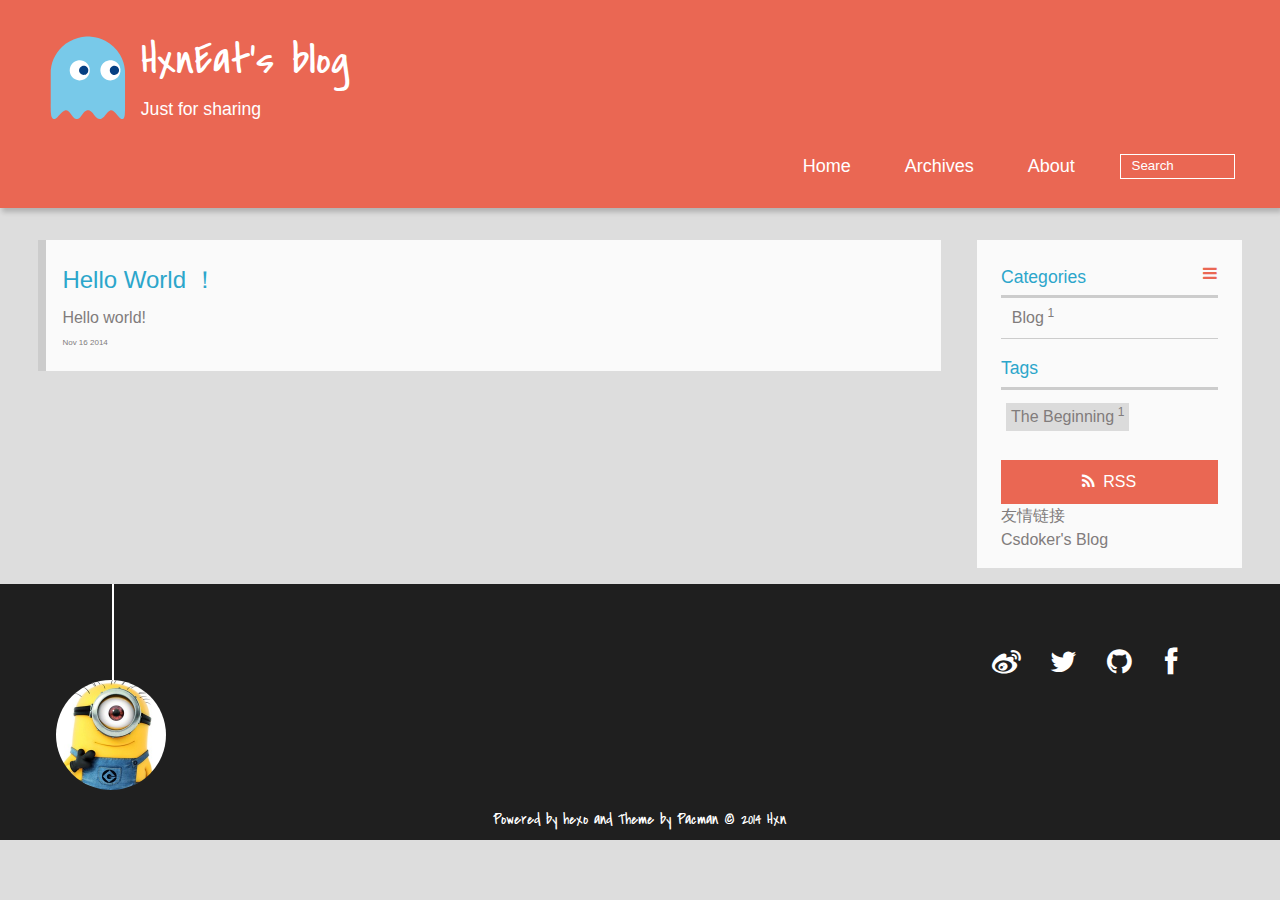
==== index.html @ df1f2c31 "Site updated: 2014-11-20 10:58:34" ====
<!DOCTYPE HTML>
<html lang="EN-US">
<head>
  <meta charset="UTF-8">
  
    <title>HxnEat&#39;s blog</title>
    <meta name="viewport" content="width=device-width, initial-scale=1, maximum-scale=3, minimum-scale=1">
    
    <meta name="author" content="Hxn">
    
    <meta name="description" content="hxn">
    
    
    
    <meta name="twitter:card" content="summary" />
    <meta name="twitter:site" content="https://twitter.com/XunanHuo" />
    <meta name="twitter:title" content="HxnEat&#39;s blog" />
      
    
    
    <link rel="alternate" href="/atom.xml## RSS address." title="HxnEat&#39;s blog" type="application/atom+xml">
    
    
    <link rel="icon" href="/img/favicon.ico">
    
    
    <link rel="apple-touch-icon" href="/img/pacman.jpg">
    <link rel="apple-touch-icon-precomposed" href="/img/pacman.jpg">
    
    <link rel="stylesheet" href="/css/style.css" type="text/css">

</head>

  <body>
    <header>
      <div>
		
			<div id="imglogo">
				<a href="/"><img src="/img/logo.svg" alt="HxnEat&#39;s blog" title="HxnEat&#39;s blog"/></a>
			</div>
			
			<div id="textlogo">
				<h1 class="site-name"><a href="/" title="HxnEat&#39;s blog">HxnEat&#39;s blog</a></h1>
				<h2 class="blog-motto">Just for sharing</h2>
			</div>
			<div class="navbar"><a class="navbutton navmobile" href="#" title="Menu">
			</a></div>
			<nav class="animated">
				<ul>
					
						<li><a href="/">Home</a></li>
					
						<li><a href="/archives">Archives</a></li>
					
						<li><a href="/about">About</a></li>
					
					<li>
					
					<form class="search" action="//google.com/search" method="get" accept-charset="utf-8">
						<label>Search</label>
						<input type="text" id="search" name="q" autocomplete="off" maxlength="20" placeholder="Search" />
						<input type="hidden" name="q" value="site:hxneat.com">
					</form>
					
					</li>
				</ul>
			</nav>			
</div>

    </header>
    <div id="container">
      <div id="main">

  <section class="post" itemscope itemprop="blogPost">
  
    <a href="/2014/11/16/hello-world/" title="Hello World ！" itemprop="url">
  
    <h1 itemprop="name">Hello World ！</h1>
    
     
           <p itemprop="description" >Hello world!</p>
        
    
    <time datetime="2014-11-15T16:00:00.000Z" itemprop="datePublished">Nov 16 2014</time>
  </a>
</section>


</div>
      <div class="openaside"><a class="navbutton" href="#" title="Show Sidebar"></a></div>

<div id="asidepart">
<div class="closeaside"><a class="closebutton" href="#" title="Hide Sidebar"></a></div>
<aside class="clearfix">

  
<div class="categorieslist">
	<p class="asidetitle">Categories</p>
		<ul>
		
			<li><a href="/categories/Blog/" title="Blog">Blog<sup>1</sup></a></li>
		
		</ul>
</div>


  
<div class="tagslist">
	<p class="asidetitle">Tags</p>
		<ul class="clearfix">
		
			<li><a href="/tags/The-Beginning/" title="The Beginning">The Beginning<sup>1</sup></a></li>
		
		</ul>
</div>


  <div class="rsspart">
	<a href="/atom.xml## RSS address." target="_blank" title="rss">RSS</a>
</div>

  <div class="widget tag">
<h3 class="title">友情链接</h3>
<ul class="entry">
<li><a href="http://csdoker.com/" title="Csdoker's Blog">Csdoker's Blog</a></li>
</ul>
</div>

</aside>
</div>
    </div>
    <footer><div id="footer" >
	
	<div class="line">
		<span></span>
		<div class="author"></div>
	</div>
	
	
	<div class="social-font clearfix">
		
		<a href="http://weibo.com/http://weibo.com/huoxunan" target="_blank" title="weibo"></a>
		
		
		<a href="https://twitter.com/https://twitter.com/XunanHuo" target="_blank" title="twitter"></a>
		
		
		<a href="https://github.com/https://github.com/qq460641044" target="_blank" title="github"></a>
		
		
		<a href="https://www.facebook.com/https://favebook.com/XunanHuo" target="_blank" title="facebook"></a>
		
		
	</div>
		<p class="copyright">Powered by <a href="http://hexo.io" target="_blank" title="hexo">hexo</a> and Theme by <a href="https://github.com/A-limon/pacman" target="_blank" title="Pacman">Pacman</a> © 2014 
		
		<a href="http://hxneat.com" target="_blank" title="Hxn">Hxn</a>
		
		</p>
</div>
</footer>
    <script src="/js/jquery-2.1.0.min.js"></script>
<script type="text/javascript">
$(document).ready(function(){ 
  $('.navbar').click(function(){
    $('header nav').toggleClass('shownav');
  });
  var myWidth = 0;
  function getSize(){
    if( typeof( window.innerWidth ) == 'number' ) {
      myWidth = window.innerWidth;
    } else if( document.documentElement && document.documentElement.clientWidth) {
      myWidth = document.documentElement.clientWidth;
    };
  };
  var m = $('#main'),
      a = $('#asidepart'),
      c = $('.closeaside'),
      o = $('.openaside');
  $(window).resize(function(){
    getSize(); 
    if (myWidth >= 1024) {
      $('header nav').removeClass('shownav');
    }else
    {
      m.removeClass('moveMain');
      a.css('display', 'block').removeClass('fadeOut');
      o.css('display', 'none');
        
    }
  });
  c.click(function(){
    a.addClass('fadeOut').css('display', 'none');
    o.css('display', 'block').addClass('fadeIn');
    m.addClass('moveMain');
  });
  o.click(function(){
    o.css('display', 'none').removeClass('beforeFadeIn');
    a.css('display', 'block').removeClass('fadeOut').addClass('fadeIn');      
    m.removeClass('moveMain');
  });
  $(window).scroll(function(){
    o.css("top",Math.max(80,260-$(this).scrollTop()));
  });
});
</script>







  </body>
 </html>
---- css/style.css ----
html,
body,
div,
span,
applet,
object,
iframe,
h1,
h2,
h3,
h4,
h5,
h6,
p,
blockquote,
pre,
a,
abbr,
acronym,
address,
big,
cite,
code,
del,
dfn,
em,
img,
ins,
kbd,
q,
s,
samp,
small,
strike,
strong,
sub,
sup,
tt,
var,
dl,
dt,
dd,
ol,
ul,
li,
fieldset,
form,
label,
legend,
table,
caption,
tbody,
tfoot,
thead,
tr,
th,
td {
  margin: 0;
  padding: 0;
  border: 0;
  outline: 0;
  font-weight: inherit;
  font-style: inherit;
  font-family: inherit;
  font-size: 100%;
  vertical-align: baseline;
}
body {
  line-height: 1;
  color: #000;
  background: #fff;
}
ol,
ul {
  list-style: none;
}
table {
  border-collapse: separate;
  border-spacing: 0;
  vertical-align: middle;
}
caption,
th,
td {
  text-align: left;
  font-weight: normal;
  vertical-align: middle;
}
a img {
  border: none;
}
/* custom Font*/
@font-face {
  font-family: "covered_by_your_graceregular";
  font-weight: normal;
  font-style: normal;
  src: url("../font/coveredbyyourgrace-webfont.eot");
  src: url("../font/coveredbyyourgrace-webfont.eot?#iefix") format('embedded-opentype'), url("../font/coveredbyyourgrace-webfont.svg#covered_by_your_graceregular") format('svg'), url("../font/coveredbyyourgrace-webfont.woff") format('woff'), url("../font/coveredbyyourgrace-webfont.ttf") format('truetype');
}
/* icon Font */
@font-face {
  font-family: "FontAwesome";
  font-style: normal;
  font-weight: normal;
  src: url("../font/fontawesome-webfont.eot?v=#4.0.3");
  src: url("../font/fontawesome-webfont.eot?#iefix&v=#4.0.3") format("embedded-opentype"), url("../font/fontawesome-webfont.woff?v=#4.0.3") format("woff"), url("../font/fontawesome-webfont.ttf?v=#4.0.3") format("truetype"), url("../font/fontawesome-webfont.svg#fontawesomeregular?v=#4.0.3") format("svg");
}
/* Public style */
* {
  -webkit-margin-before: 0;
  -webkit-margin-after: 0;
}
body {
  background: #ddd;
  font-family: "Helvetica Neue", "Helvetica", "Microsoft YaHei", "WenQuanYi Micro Hei", Arial, sans-serif;
  font-size: 100%;
  color: #817c7c;
  line-height: 1.5;
}
small {
  font-size: 80%;
}
sub,
sup {
  font-size: 75%;
  line-height: 0;
  position: relative;
  vertical-align: baseline;
}
sup {
  top: -0.5em;
  padding-left: 0.3em;
}
sub {
  bottom: -0.25em;
}
a {
  text-decoration: none;
  color: #817c7c;
}
a:hover,
a:focus {
  outline: 0;
  text-decoration: none;
  -webkit-transition: color 0.25s, background 0.5s;
  -moz-transition: color 0.25s, background 0.5s;
  -o-transition: color 0.25s, background 0.5s;
  -ms-transition: color 0.25s, background 0.5s;
  transition: color 0.25s, background 0.5s;
}
a:hover:before {
  -webkit-transition: color 0.25s, background 0.5s;
  -moz-transition: color 0.25s, background 0.5s;
  -o-transition: color 0.25s, background 0.5s;
  -ms-transition: color 0.25s, background 0.5s;
  transition: color 0.25s, background 0.5s;
}
input:focus {
  outline: none;
}
input,
button {
  margin: 0;
  padding: 0;
}
input::-moz-focus-inner,
button::-moz-focus-inner {
  border: 0;
  padding: 0;
}
h1 {
  font-size: 1.5em;
}
.fa {
  display: inline-block;
  font-family: FontAwesome;
  font-style: normal;
  font-weight: normal;
  line-height: 1;
  -webkit-font-smoothing: antialiased;
  -moz-osx-font-smoothing: grayscale;
}
.clearfix {
  zoom: 1;
}
.clearfix:before,
.clearfix:after {
  content: "";
  display: table;
}
.clearfix:after {
  clear: both;
}
::-webkit-input-placeholder {
  color: #fff;
  padding: 2px 0 0 4px;
}
::-moz-placeholder {
  color: #fff;
  padding: 2px 0 0 4px;
}
:-ms-input-placeholder {
  color: #fff;
  padding: 2px 0 0 4px;
}
::-webkit-input-placeholder::before {
  font-family: "FontAwesome";
  -webkit-font-smoothing: antialiased;
  -moz-osx-font-smoothing: grayscale;
  content: "\f002";
  padding-right: 4px;
}
::-moz-placeholder:before {
  font-family: "FontAwesome";
  -webkit-font-smoothing: antialiased;
  -moz-osx-font-smoothing: grayscale;
  content: "\f002";
  padding-right: 4px;
}
:-ms-input-placeholder::before {
  font-family: "FontAwesome";
  -webkit-font-smoothing: antialiased;
  -moz-osx-font-smoothing: grayscale;
  content: "\f002";
  padding-right: 4px;
}
input[type="search"]::-webkit-search-cancel-button,
input[type="search"]::-webkit-search-decoration {
  -webkit-appearance: none;
}
::-webkit-search-cancel-button:after {
  font-family: "FontAwesome";
  -webkit-font-smoothing: antialiased;
  -moz-osx-font-smoothing: grayscale;
  content: '\f00d';
  color: #fff;
  padding-right: 4px;
}
/* css3 animate */
.animated {
  -webkit-animation-fill-mode: both;
  -moz-animation-fill-mode: both;
  -o-animation-fill-mode: both;
  -ms-animation-fill-mode: both;
  animation-fill-mode: both;
  -webkit-animation-duration: 1s;
  -moz-animation-duration: 1s;
  -o-animation-duration: 1s;
  -ms-animation-duration: 1s;
  animation-duration: 1s;
}
@-webkit-keyframes fadeIn {
  0% {
    opacity: 0;
    -ms-filter: "progid:DXImageTransform.Microsoft.Alpha(Opacity=0)";
    filter: alpha(opacity=0);
  }
  100% {
    opacity: 1;
    -ms-filter: none;
    filter: none;
  }
}
.fadeIn {
  -webkit-animation-name: fadeIn;
  -moz-animation-name: fadeIn;
  -o-animation-name: fadeIn;
  -ms-animation-name: fadeIn;
  animation-name: fadeIn;
}
.fadeOut {
  -webkit-animation-name: fadeOut;
  -moz-animation-name: fadeOut;
  -o-animation-name: fadeOut;
  -ms-animation-name: fadeOut;
  animation-name: fadeOut;
}
@-moz-keyframes fadeInDown {
  0% {
    opacity: 0;
    -ms-filter: "progid:DXImageTransform.Microsoft.Alpha(Opacity=0)";
    filter: alpha(opacity=0);
    -webkit-transform: translateY(-20px);
    -moz-transform: translateY(-20px);
    -o-transform: translateY(-20px);
    -ms-transform: translateY(-20px);
    transform: translateY(-20px);
  }
  100% {
    opacity: 1;
    -ms-filter: none;
    filter: none;
    -webkit-transform: translateY(0);
    -moz-transform: translateY(0);
    -o-transform: translateY(0);
    -ms-transform: translateY(0);
    transform: translateY(0);
  }
}
@-webkit-keyframes fadeInDown {
  0% {
    opacity: 0;
    -ms-filter: "progid:DXImageTransform.Microsoft.Alpha(Opacity=0)";
    filter: alpha(opacity=0);
    -webkit-transform: translateY(-20px);
    -moz-transform: translateY(-20px);
    -o-transform: translateY(-20px);
    -ms-transform: translateY(-20px);
    transform: translateY(-20px);
  }
  100% {
    opacity: 1;
    -ms-filter: none;
    filter: none;
    -webkit-transform: translateY(0);
    -moz-transform: translateY(0);
    -o-transform: translateY(0);
    -ms-transform: translateY(0);
    transform: translateY(0);
  }
}
@-o-keyframes fadeInDown {
  0% {
    opacity: 0;
    -ms-filter: "progid:DXImageTransform.Microsoft.Alpha(Opacity=0)";
    filter: alpha(opacity=0);
    -webkit-transform: translateY(-20px);
    -moz-transform: translateY(-20px);
    -o-transform: translateY(-20px);
    -ms-transform: translateY(-20px);
    transform: translateY(-20px);
  }
  100% {
    opacity: 1;
    -ms-filter: none;
    filter: none;
    -webkit-transform: translateY(0);
    -moz-transform: translateY(0);
    -o-transform: translateY(0);
    -ms-transform: translateY(0);
    transform: translateY(0);
  }
}
@keyframes fadeInDown {
  0% {
    opacity: 0;
    -ms-filter: "progid:DXImageTransform.Microsoft.Alpha(Opacity=0)";
    filter: alpha(opacity=0);
    -webkit-transform: translateY(-20px);
    -moz-transform: translateY(-20px);
    -o-transform: translateY(-20px);
    -ms-transform: translateY(-20px);
    transform: translateY(-20px);
  }
  100% {
    opacity: 1;
    -ms-filter: none;
    filter: none;
    -webkit-transform: translateY(0);
    -moz-transform: translateY(0);
    -o-transform: translateY(0);
    -ms-transform: translateY(0);
    transform: translateY(0);
  }
}
body >header {
  width: 100%;
  -webkit-box-shadow: 2px 4px 5px rgba(3,3,3,0.2);
  box-shadow: 2px 4px 5px rgba(3,3,3,0.2);
  background: #ea6753;
  color: #fff;
  padding: 1em 0 0.8em;
}
@media only screen and (min-width: 1024px) {
  body >header {
    padding: 1.8em 0 1.5em;
  }
}
body >header >div {
  width: 95%;
  margin: 0 auto;
  position: relative;
  overflow: hidden;
}
@media only screen and (min-width: 1024px) {
  body >header >div {
    width: 93%;
  }
}
body >header a {
  display: block;
  color: #fff;
}
#imglogo {
  float: left;
  width: 4em;
  height: 4em;
}
@media only screen and (min-width: 768px) {
  #imglogo {
    width: 5em;
  }
}
@media only screen and (min-width: 1024px) {
  #imglogo {
    width: 5.5em;
  }
}
#imglogo img {
  width: 4em;
}
@media only screen and (min-width: 768px) {
  #imglogo img {
    width: 5em;
  }
}
@media only screen and (min-width: 1024px) {
  #imglogo img {
    width: 5.5em;
  }
}
#textlogo {
  float: left;
  width: 75%;
  margin-left: 0.5em;
}
#textlogo h1.site-name {
  width: 86%;
  font-family: "covered_by_your_graceregular";
  font-size: 200%;
  line-height: 1.5;
  -webkit-font-smoothing: antialiased;
  -moz-osx-font-smoothing: grayscale;
}
@media only screen and (min-width: 768px) {
  #textlogo h1.site-name {
    font-size: 240%;
  }
}
@media only screen and (min-width: 1024px) {
  #textlogo h1.site-name {
    font-size: 280%;
  }
}
#textlogo h2.blog-motto {
  font-size: 0.7em;
  font-weight: normal;
}
@media only screen and (min-width: 768px) {
  #textlogo h2.blog-motto {
    font-size: 100%;
  }
}
@media only screen and (min-width: 1024px) {
  #textlogo h2.blog-motto {
    font-size: 110%;
  }
}
.navbar {
  position: absolute;
  width: 2em;
  right: 0em;
  top: 1em;
  padding: 0.5em;
}
@media only screen and (min-width: 1024px) {
  .navbar {
    display: none;
  }
}
.navbutton::before {
  font-family: "FontAwesome";
  -webkit-font-smoothing: antialiased;
  -moz-osx-font-smoothing: grayscale;
  content: "\f0c9";
}
.navmobile::before {
  padding-left: 1em;
}
header nav {
  float: left;
  width: 100%;
  font-size: 112.5%;
  padding-top: 0.5em;
  max-height: 0.01em;
  -webkit-transition: max-height 1s ease-out;
  -moz-transition: max-height 1s ease-out;
  -o-transition: max-height 1s ease-out;
  -ms-transition: max-height 1s ease-out;
  transition: max-height 1s ease-out;
}
@media only screen and (min-width: 568px) {
  header nav {
    width: 50%;
  }
}
@media only screen and (min-width: 1024px) {
  header nav {
    float: right;
    width: auto;
    margin-top: 1em;
    max-height: none;
  }
}
@media only screen and (min-width: 1024px) {
  header nav ul {
    float: right;
  }
}
@media only screen and (min-width: 1024px) {
  header nav ul li {
    float: left;
  }
}
header nav ul li a {
  padding: 0.2em 0 0.2em 1em;
}
@media only screen and (min-width: 1024px) {
  header nav ul li a {
    padding: 0.2em 1.5em;
  }
}
header nav ul li a:hover {
  background: #dd2c11;
  color: #e9cd4c;
}
.shownav {
  max-height: 40em;
}
.search {
  padding: 0.1em 0 0 1em;
}
.search input {
  line-height: 1.7;
  border: 1px solid #fff;
  color: #fff;
  background: transparent;
  width: 80%;
  padding-left: 0.5em;
}
@media only screen and (min-width: 1024px) {
  .search input {
    width: 8em;
    -webkit-transition: 0.5s width;
    -moz-transition: 0.5s width;
    -o-transition: 0.5s width;
    -ms-transition: 0.5s width;
    transition: 0.5s width;
  }
  .search input:focus {
    width: 15em;
  }
}
.search label {
  display: none;
}
/* index layout */
#container {
  width: 95%;
  margin: 0 auto;
  overflow: hidden;
}
@media only screen and (min-width: 768px) {
  #container {
    width: 96%;
  }
}
@media only screen and (min-width: 1024px) {
  #container {
    width: 94%;
  }
}
@media only screen and (min-width: 1560px) {
  #container {
    width: 82%;
  }
}
#main {
  margin: 1em 0 0;
  line-height: 1.8;
}
@media only screen and (min-width: 1024px) {
  #main {
    margin: 2em 0 0;
    width: 75%;
    float: left;
    -webkit-transition: margin 0.5s ease-out;
    -moz-transition: margin 0.5s ease-out;
    -o-transition: margin 0.5s ease-out;
    -ms-transition: margin 0.5s ease-out;
    transition: margin 0.5s ease-out;
  }
}
#main section.post {
  background: #fafafa;
  margin-bottom: 0.125em;
}
#main section.post a {
  display: block;
  border-left: 0.5em solid #ccc;
  -webkit-transition: border-left 0.45s;
  -moz-transition: border-left 0.45s;
  -o-transition: border-left 0.45s;
  -ms-transition: border-left 0.45s;
  transition: border-left 0.45s;
  padding: 0.5em;
}
@media only screen and (min-width: 768px) {
  #main section.post a {
    padding: 1em;
  }
}
#main section.post a:hover {
  border-left: 0.5em solid #ea6753;
}
#main section.post a h1 {
  color: #2ca6cb;
  line-height: 2;
}
#main section.post a p {
  color: #817c7c;
}
#main section.post a time {
  color: #817c7c;
  display: block;
  margin: 0.5em 0;
  font-size: 0.5em;
}
.moveMain {
  margin-left: 10% !important;
}
#page-nav {
  background: #fafafa;
  text-align: center;
  overflow: hidden;
}
#page-nav a,
#page-nav span {
  display: inline-block;
  padding: 0.5em 1em;
}
#page-nav a {
  color: #2ca6cb;
}
#page-nav a:hover {
  background: #ccc;
  color: #ea6753;
}
#page-nav .prev {
  float: left;
  border-left: 0.5em solid #ccc;
  -webkit-transition: border-left 0.5s;
  -moz-transition: border-left 0.5s;
  -o-transition: border-left 0.5s;
  -ms-transition: border-left 0.5s;
  transition: border-left 0.5s;
}
#page-nav .prev:hover {
  border-left: 0.5em solid #ea6753;
}
#page-nav .next {
  float: right;
}
#page-nav .page-number {
  display: none;
}
@media only screen and (min-width: 768px) {
  #page-nav .page-number {
    display: inline-block;
  }
}
#page-nav .current {
  color: #b8b8b8;
  font-weight: bold;
}
#page-nav .space {
  color: #2ca6cb;
}
/* page layout */
@media only screen and (min-width: 1024px) {
  .page {
    margin-left: 10% !important;
  }
}
/* archive layout */
.category-icon:before,
.tag-icon:before,
.archive-icon:before {
  font-family: "FontAwesome";
  -webkit-font-smoothing: antialiased;
  -moz-osx-font-smoothing: grayscale;
  color: #ccc;
  font-size: 100%;
  padding-right: 0.3em;
}
.category-icon:before {
  content: "\f07b";
}
.tag-icon:before {
  content: "\f02c";
}
.archive-icon:before {
  content: "\f187";
}
.archive-title {
  margin: 1em 0;
  width: 97%;
  padding: 2em 0 2em 3%;
  background: #fafafa;
  border-left: 0.5em solid #ccc;
}
@media only screen and (min-width: 1024px) {
  .archive-title {
    margin: 2em 0;
    width: 18.5%;
    padding-left: 0.5%;
    float: left;
  }
}
.archive-title h2 {
  width: 90%;
  color: #2ca6cb;
  font-size: 120%;
}
.archive-title a {
  color: #2ca6cb;
  -webkit-transition: color 0.5s;
  -moz-transition: color 0.5s;
  -o-transition: color 0.5s;
  -ms-transition: color 0.5s;
  transition: color 0.5s;
}
.archive-title a:hover {
  color: #ea6753;
  -webkit-transition: color 0.5s;
  -moz-transition: color 0.5s;
  -o-transition: color 0.5s;
  -ms-transition: color 0.5s;
  transition: color 0.5s;
}
.current {
  color: #ea6753 !important;
}
@media only screen and (min-width: 768px) {
  .archive-part {
    min-height: 200px;
  }
}
@media only screen and (min-width: 1024px) {
  .archive-part {
    width: 78% !important;
    float: right;
    margin-left: 2% !important;
  }
}
.archive-part section.post {
  width: 100%;
}
@media only screen and (min-width: 768px) {
  .archive-part section.post {
    float: left;
    width: 50%;
  }
}
@media only screen and (min-width: 1024px) {
  .archive-part section.post {
    width: 33.333%;
  }
}
@media only screen and (min-width: 768px) {
  .archive-nav {
    width: 100%;
    float: left;
    margin-top: 1em;
  }
}
/* tags&categories layout */
.all-list-box {
  min-height: 400px;
}
.post,
.page {
  background: #fafafa;
}
.post a,
.page a {
  color: #2ca6cb;
}
.post a:hover,
.page a:hover {
  color: #ea6753;
}
@media only screen and (min-width: 768px) {
  article header.article-info {
    border-bottom: 1px solid #dbdbdb;
  }
}
article header.article-info >h1 {
  padding: 0.2em 3%;
  font-size: 170%;
  line-height: 1.5;
  word-wrap: break-word;
  word-break: normal;
  -webkit-font-smoothing: antialiased;
  -moz-osx-font-smoothing: grayscale;
  border-left: 5px solid #ea6753;
}
@media only screen and (min-width: 1024px) {
  article header.article-info >h1 {
    font-size: 200%;
    padding-top: 0.3em;
  }
}
article header.article-info >p.article-author {
  padding: 0.3em 4% 0.3em 0;
  text-align: right;
  border-bottom: 1px solid #dbdbdb;
}
@media only screen and (min-width: 768px) {
  article header.article-info >p.article-author {
    float: right;
    border-bottom: none;
  }
}
article header.article-info >p.article-time {
  padding-top: 0.5em;
  font-size: 0.8em;
  text-align: center;
}
@media only screen and (min-width: 768px) {
  article header.article-info >p.article-time {
    float: right;
    margin-right: 1em;
    padding-top: 0.1em;
    font-size: 0.9em;
  }
}
article header.article-info >p.article-time:before {
  font-family: "FontAwesome";
  font-size: 130%;
  content: "\f017";
  -webkit-font-smoothing: antialiased;
  -moz-osx-font-smoothing: grayscale;
}
article .article-content {
  padding: 1.5em 4%;
}
article .article-content .kb {
  padding: 0.1em 0.6em;
  border: 1px solid #ccc;
  background-color: code-color;
  color: #8f8f8f;
  -webkit-box-shadow: 0 1px 0 rgba(0,0,0,0.2), 0 0 0 2px #fff inset;
  box-shadow: 0 1px 0 rgba(0,0,0,0.2), 0 0 0 2px #fff inset;
  -webkit-border-radius: 3px;
  border-radius: 3px;
  display: inline-block;
  margin: 0 0.1em;
  text-shadow: 0 1px 0 #fff;
  line-height: 1.5;
  white-space: nowrap;
}
article .article-content h1,
article .article-content h2 {
  font-size: 180%;
  line-height: 1.2em;
}
article .article-content h3,
article .article-content h4,
article .article-content h5,
article .article-content h6 {
  font-size: 140%;
}
article .article-content h1,
article .article-content h2,
article .article-content h3,
article .article-content h4,
article .article-content h5,
article .article-content h6 {
  color: #333;
  -webkit-font-smoothing: antialiased;
  -moz-osx-font-smoothing: grayscale;
  padding: 0.3em 0;
  margin: 0.5em 0;
}
article .article-content h1 >code,
article .article-content h2 >code,
article .article-content h3 >code,
article .article-content h4 >code,
article .article-content h5 >code,
article .article-content h6 >code {
  color: #a3a3a3;
}
article .article-content hr {
  border: 1px solid #dbdbdb;
}
article .article-content strong {
  font-weight: bold;
}
article .article-content em {
  font-style: italic;
}
article .article-content acronym,
article .article-content abbr {
  border-bottom: 1px dotted;
}
article .article-content blockquote {
  border-left: 0.2em solid #ea6753;
  margin: 0.65em 0 0.65em 4%;
  padding-left: 1%;
  line-height: 1.5;
  font-size: 110%;
}
article .article-content blockquote footer {
  background: #fafafa;
  padding: 0;
  margin: 0;
  font-size: 80%;
  line-height: 1em;
}
article .article-content blockquote cite {
  font-style: italic;
  padding-left: 0.5em;
}
article .article-content ul,
article .article-content ol {
  padding-left: 2em;
  font-size: 105%;
}
@media only screen and (min-width: 768px) {
  article .article-content ul,
  article .article-content ol {
    padding-left: 3em;
  }
}
article .article-content ul li {
  list-style: disc;
  text-align: match-parent;
  margin: 0.5em 0;
}
article .article-content ol li {
  list-style-type: decimal;
  margin: 0.5em 0;
}
article .article-content dl dt {
  font-weight: blod;
}
article .article-content ul li>code,
article .article-content ol li>code,
article .article-content p code,
article .article-content strong code,
article .article-content em code {
  font-family: Monaco, Menlo, Consolas, Courier New, monospace;
  background: #eee;
  color: #747070;
  border: 1px solid #d6d6d6;
  padding: 0 5px;
  margin: 0 2px;
  font-size: 90%;
  white-space: nowrap;
  text-shadow: 0 1px #fff;
}
article .article-content p {
  font-size: 105%;
  line-height: 1.7;
  margin: 0.7em 0;
}
@media only screen and (min-width: 1024px) {
  article .article-content p {
    margin: 1.2em 0;
  }
}
article .article-content img,
article .article-content video,
article .article-content figure img {
  max-width: 100%;
  display: block;
  margin: auto;
  height: auto;
  vertical-align: middle;
  padding-top: 0.5em;
}
@media only screen and (min-width: 1024px) {
  article .article-content img,
  article .article-content video,
  article .article-content figure img {
    padding-top: 0.7em;
  }
}
article .article-content figcaption,
article .article-content .caption {
  text-align: center;
  display: block;
  font-size: 0.9em;
  font-weight: blod;
}
article .article-content .video-container {
  position: relative;
  padding-top: 56%;
  height: 0;
  overflow: hidden;
}
article .article-content .video-container iframe,
article .article-content .video-container object,
article .article-content .video-container embed {
  position: absolute;
  top: 0;
  left: 0;
  width: 100%;
  height: 100%;
  margin-top: 0;
}
article .article-content table {
  width: 100%;
  border-collapse: collapse;
  border-spacing: 0;
}
article .article-content table th {
  font-weight: bold;
  border-bottom: 3px solid #dbdbdb;
  padding-bottom: 0.5em;
}
article .article-content table td {
  border-bottom: 1px solid #dbdbdb;
  padding: 10px 0;
}
article .article-content .pullquote {
  text-align: left;
  width: 45%;
  margin: 0;
  border: none;
}
article .article-content .left {
  margin-left: 0.5em;
  margin-right: 1em;
  float: left;
}
article .article-content .right {
  margin-right: 0.5em;
  margin-left: 1em;
  float: right;
}
footer.article-footer {
  background: #fafafa;
  padding: 0 4%;
  margin: 0;
  border-top: 1px solid #dbdbdb;
}
.article-share {
  float: right;
  width: 100%;
}
@media only screen and (min-width: 568px) {
  .article-share {
    width: 60%;
  }
}
@media only screen and (min-width: 768px) {
  .article-share {
    width: 40%;
  }
}
.share span {
  float: right;
  height: 3em;
  width: 1em;
  margin-right: 0.5em;
  position: relative;
  color: #d6d6d6;
}
.share span:before {
  font-family: "FontAwesome";
  content: "\f064";
  font-size: 1em;
  -webkit-font-smoothing: antialiased;
  -moz-osx-font-smoothing: grayscale;
  width: 1.5em;
  height: 1.5em;
  position: absolute;
  top: 50%;
  left: 50%;
  margin-top: -0.75em;
  margin-left: -0.75em;
}
.share a {
  float: right;
  width: 3em;
  height: 3em;
  display: block;
  position: relative;
}
.share a:before {
  font-size: 100%;
  font-family: "FontAwesome";
  text-align: center;
  color: #817c7c;
  -webkit-font-smoothing: antialiased;
  -moz-osx-font-smoothing: grayscale;
  width: 1.5em;
  height: 1.5em;
  position: absolute;
  top: 50%;
  left: 50%;
  margin-top: -0.75em;
  margin-left: -0.75em;
}
.share a:hover:before {
  color: #fff;
}
.article-share-twitter:before {
  content: "\f099";
}
.article-share-twitter:hover {
  background: #00aced;
  text-shadow: 0 1px #008abe;
}
.article-share-facebook:before {
  content: "\f09a";
}
.article-share-facebook:hover {
  background: #3b5998;
  text-shadow: 0 1px #2f477a;
}
.article-share-weibo:before {
  content: "\f18a";
}
.article-share-weibo:hover {
  background: #eb182c;
  text-shadow: 0 1px #bf1121;
}
.article-share-qrcode:before {
  content: "\f029";
}
.article-share-qrcode:hover {
  background: #49ae0f;
  text-shadow: 0 1px #3a8b0c;
}
.article-back-to-top:before {
  content: "\f062";
}
.article-back-to-top:hover {
  background: #762c54;
  text-shadow: 0 1px #5e2343;
}
.qrcode {
  width: 15em;
  height: 15em;
  position: absolute;
  top: 50%;
  left: 50%;
  margin-top: -7.5em;
  margin-left: -7.5em;
  background: #fff;
  border: 2px solid #ccc;
  -webkit-border-radius: 3px;
  border-radius: 3px;
  display: inline-block;
  opacity: 0;
  -ms-filter: "progid:DXImageTransform.Microsoft.Alpha(Opacity=0)";
  filter: alpha(opacity=0);
  position: fixed;
  text-align: center;
  visibility: hidden;
  z-index: 10;
  -webkit-transition: opacity 0.5s;
  -moz-transition: opacity 0.5s;
  -o-transition: opacity 0.5s;
  -ms-transition: opacity 0.5s;
  transition: opacity 0.5s;
}
@media only screen and (min-width: 1024px) {
  .qrcode {
    width: 20em;
    height: 20em;
    position: absolute;
    top: 50%;
    left: 50%;
    margin-top: -10em;
    margin-left: -10em;
    position: fixed;
  }
}
.qrcode span {
  display: block;
  width: 80%;
  height: 1.5em;
  font-size: 80%;
  float: left;
}
.qrcode span:before {
  content: none;
}
.qrcode a {
  display: block;
  width: 16%;
  height: 1.5em;
  float: left;
}
.qrcode img {
  width: 90%;
  height: 90%;
}
.qrclose:before {
  font-family: "FontAwesome";
  -webkit-font-smoothing: antialiased;
  -moz-osx-font-smoothing: grayscale;
  content: "\f057";
  color: #ccc;
}
.qrclose:hover:before {
  color: #2ca6cb !important;
}
.overlay {
  display: none !important;
}
.overlay:target+.qrcode {
  opacity: 1;
  -ms-filter: none;
  filter: none;
  visibility: visible;
}
.article-tags,
.article-categories {
  padding: 0.5em 0;
  float: left;
  width: 100%;
}
@media only screen and (min-width: 568px) {
  .article-tags,
  .article-categories {
    width: 50%;
  }
}
@media only screen and (min-width: 768px) {
  .article-tags,
  .article-categories {
    width: 30%;
  }
}
.article-tags {
  color: #d6d6d6;
}
.article-tags span {
  position: relative;
  float: left;
  width: 1em;
  height: 2em;
  margin-right: 0.5em;
}
.article-tags span:before {
  font-family: "FontAwesome";
  -webkit-font-smoothing: antialiased;
  -moz-osx-font-smoothing: grayscale;
  width: 1.2em;
  height: 1.2em;
  position: absolute;
  top: 50%;
  left: 50%;
  margin-top: -0.6em;
  margin-left: -0.6em;
  content: "\f02c";
}
.article-tags a {
  float: left;
  padding: 0 0.3em;
  margin: 0.3em;
  background: #e6e6e6;
}
.article-tags a:hover {
  color: #fff;
  background: #2ca6cb;
}
.article-categories {
  color: #d6d6d6;
  margin-top: 0.3em;
}
.article-categories span:before {
  font-family: "FontAwesome";
  -webkit-font-smoothing: antialiased;
  -moz-osx-font-smoothing: grayscale;
  content: "\f07b";
}
.article-category-link {
  padding: 0.5em;
  margin: 0 0.3em;
}
.article-category-link:hover {
  color: #fff !important;
  background: #2ca6cb;
}
.article-nav {
  padding: 0 10%;
}
@media only screen and (min-width: 768px) {
  .article-nav {
    padding: 0 4%;
  }
}
.article-nav strong {
  font-size: 0.6em;
}
.article-nav a {
  display: block;
  overflow: hidden;
}
.article-nav .prev a:hover,
.article-nav .next a:hover {
  background: #2ca6cb;
  color: #fff;
}
.article-nav .prev {
  width: 100%;
  float: left;
}
.article-nav .prev strong {
  padding-left: 1.8em;
}
.article-nav .prev span:before {
  font-family: "FontAwesome";
  -webkit-font-smoothing: antialiased;
  -moz-osx-font-smoothing: grayscale;
  content: "\f100";
  padding-right: 0.5em;
}
@media only screen and (min-width: 768px) {
  .article-nav .prev {
    width: 45%;
    float: left;
  }
}
.article-nav .next {
  width: 100%;
  float: left;
  text-align: left;
}
.article-nav .next strong {
  padding-left: 1.5em;
}
.article-nav .next span:before {
  font-family: "FontAwesome";
  -webkit-font-smoothing: antialiased;
  -moz-osx-font-smoothing: grayscale;
  content: "\f101";
  padding-right: 0.5em;
}
@media only screen and (min-width: 768px) {
  .article-nav .next {
    width: 45%;
    float: right;
    text-align: right;
  }
  .article-nav .next strong {
    padding-right: 1.8em;
  }
  .article-nav .next span:before {
    content: none;
  }
  .article-nav .next span:after {
    font-family: "FontAwesome";
    -webkit-font-smoothing: antialiased;
    -moz-osx-font-smoothing: grayscale;
    content: "\f101";
    padding-left: 0.5em;
  }
}
section.comment {
  padding: 0 4%;
  margin: 1em 0;
}
.toc-article {
  background: #eee;
  margin: 2em 0 0 0.5em;
  padding: 1em;
}
.toc-article strong {
  padding: 0.3em 0;
}
#toc {
  line-height: 1em;
  font-size: 0.8em;
  float: right;
}
#toc .toc {
  padding: 0;
}
#toc .toc li {
  list-style-type: none;
}
#toc .toc-child {
  padding-left: 1.5em;
}
#toc.toc-aside {
  display: none;
  width: 13%;
  position: fixed;
  right: 2%;
  top: 320px;
  overflow: hidden;
  line-height: 1.5em;
  font-size: 1em;
  color: #333;
  opacity: 0.6;
  -ms-filter: "progid:DXImageTransform.Microsoft.Alpha(Opacity=60)";
  filter: alpha(opacity=60);
  -webkit-transition: opacity 1s ease-out;
  -moz-transition: opacity 1s ease-out;
  -o-transition: opacity 1s ease-out;
  -ms-transition: opacity 1s ease-out;
  transition: opacity 1s ease-out;
}
#toc.toc-aside strong {
  padding: 0.3em 0;
  color: #817c7c;
}
#toc.toc-aside:hover {
  -webkit-transition: opacity 0.3s ease-out;
  -moz-transition: opacity 0.3s ease-out;
  -o-transition: opacity 0.3s ease-out;
  -ms-transition: opacity 0.3s ease-out;
  transition: opacity 0.3s ease-out;
  opacity: 1;
  -ms-filter: none;
  filter: none;
}
#toc.toc-aside a {
  -webkit-transition: color 1s ease-out;
  -moz-transition: color 1s ease-out;
  -o-transition: color 1s ease-out;
  -ms-transition: color 1s ease-out;
  transition: color 1s ease-out;
}
#toc.toc-aside a:hover {
  color: #ea6753;
  -webkit-transition: color 0.3s ease-out;
  -moz-transition: color 0.3s ease-out;
  -o-transition: color 0.3s ease-out;
  -ms-transition: color 0.3s ease-out;
  transition: color 0.3s ease-out;
}
.active {
  color: #ea6753 !important;
}
.openaside {
  display: none;
  position: fixed;
  right: 7.5%;
  top: 260px;
}
.openaside a {
  display: block;
  color: #fff;
  border: 1px solid #fff;
  -webkit-border-radius: 5px;
  border-radius: 5px;
  background: #ea6753;
  padding: 0.2em 0.55em;
}
.openaside a::before {
  font-family: "FontAwesome";
  -webkit-font-smoothing: antialiased;
  -moz-osx-font-smoothing: grayscale;
  content: "\f0c9";
}
.closeaside {
  display: none;
}
.closeaside a {
  color: #ea6753;
}
.closeaside a:hover {
  color: #2ca6cb;
}
.closeaside a::before {
  font-family: "FontAwesome";
  -webkit-font-smoothing: antialiased;
  -moz-osx-font-smoothing: grayscale;
  content: "\f0c9";
}
@media only screen and (min-width: 1024px) {
  .closeaside {
    display: block;
    position: absolute;
    right: 25px;
    top: 22px;
  }
}
#asidepart {
  background: #fafafa;
  margin: 1em 0 0;
  padding: 0.5em 2% 1em;
}
@media only screen and (min-width: 1024px) {
  #asidepart {
    position: relative;
    float: left;
    width: 18%;
    margin: 2em 0 0 3%;
  }
}
.asidetitle {
  font-size: 1.1em;
  color: #2ca6cb;
  padding: 0 0 0.3125em 0;
  border-bottom: 0.1875em solid #ccc;
}
.asidetitle a {
  color: #2ca6cb;
}
.asidetitle a:hover {
  color: #ea6753;
  -webkit-transition: color 0.5s;
  -moz-transition: color 0.5s;
  -o-transition: color 0.5s;
  -ms-transition: color 0.5s;
  transition: color 0.5s;
}
@media only screen and (min-width: 768px) {
  .categorieslist {
    width: 45%;
    float: left;
    margin: 0 5% 0 0;
  }
}
@media only screen and (min-width: 1024px) {
  .categorieslist {
    width: 100%;
    float: none;
    margin: 1em 0 0;
  }
}
.categorieslist li {
  border-bottom: 1px solid #ccc;
}
.categorieslist li a {
  display: block;
  padding: 0.5em 5%;
}
.categorieslist li a:hover {
  color: #ea6753;
}
.tagslist {
  margin: 1em 0 0;
}
@media only screen and (min-width: 768px) {
  .tagslist {
    width: 45%;
    float: left;
    margin: 0 5% 0 0;
  }
}
@media only screen and (min-width: 1024px) {
  .tagslist {
    width: 100%;
    float: none;
    margin: 1em 0 0;
  }
}
.tagslist ul {
  padding: 0.5em 0;
}
.tagslist ul li {
  float: left;
}
.tagslist ul li a {
  display: block;
  margin: 0.3125em;
  padding: 0.125em 0.3125em;
  background: #dbdbdb;
}
.tagslist ul li a:hover {
  color: #ea6753;
  background: #e6e6e6;
}
.rsspart {
  background: #ea6753;
  width: 100%;
}
@media only screen and (min-width: 768px) {
  .rsspart {
    float: left;
    width: 45%;
    margin: 0 5% 0 0;
  }
}
@media only screen and (min-width: 1024px) {
  .rsspart {
    width: 100%;
    float: none;
    margin: 1em 0 0;
  }
}
.rsspart a {
  color: #fff;
  display: block;
  padding: 0.625em 0;
  text-align: center;
}
.rsspart a:hover {
  color: #ea6753;
  background: #fafafa;
}
.rsspart a::before {
  font-family: "FontAwesome";
  -webkit-font-smoothing: antialiased;
  -moz-osx-font-smoothing: grayscale;
  padding-right: 0.5em;
  content: "\f09e";
}
@media only screen and (min-width: 768px) {
  .archiveslist {
    width: 45%;
    float: left;
    margin: 0 5% 0 0;
  }
}
@media only screen and (min-width: 1024px) {
  .archiveslist {
    width: 100%;
    float: none;
    margin: 1em 0 0;
  }
}
.archiveslist li {
  font-size: 0.8em;
  line-height: 2em;
}
.archiveslist li a {
  padding: 0.5em;
}
.archiveslist li a:hover {
  color: #ea6753;
  -webkit-transition: color 0.25s;
  -moz-transition: color 0.25s;
  -o-transition: color 0.25s;
  -ms-transition: color 0.25s;
  transition: color 0.25s;
}
.archiveslist .archive-list-count:before {
  content: "(";
}
.archiveslist .archive-list-count:after {
  content: ")";
}
.archive-list {
  padding: 0.5em 0;
}
.archive-float ul {
  padding: 0;
}
.archive-float li {
  float: left;
  margin: 0.3em;
}
@media only screen and (min-width: 1024px) {
  .archive-float li {
    float: none;
  }
}
@media only screen and (min-width: 768px) {
  .tagcloudlist {
    width: 45%;
    float: left;
    margin: 0 5% 0 0;
  }
}
@media only screen and (min-width: 1024px) {
  .tagcloudlist {
    width: 100%;
    float: none;
    margin: 1em 0 0;
  }
}
.tagcloudlist .tagcloudlist a {
  padding: 0.2em;
  display: block;
  float: left;
}
.tagcloudlist .tagcloudlist a:hover {
  color: #ea6753;
  -webkit-transition: color 0.25s;
  -moz-transition: color 0.25s;
  -o-transition: color 0.25s;
  -ms-transition: color 0.25s;
  transition: color 0.25s;
}
.linkslist {
  margin-top: 0.5em;
}
@media only screen and (min-width: 768px) {
  .linkslist {
    width: 45%;
    float: left;
    margin: 0 5% 0 0;
  }
}
@media only screen and (min-width: 1024px) {
  .linkslist {
    width: 100%;
    float: none;
    margin: 1em 0 0;
  }
}
.linkslist ul {
  padding: 0.5em 0;
}
.linkslist ul a {
  font-size: 1em;
  line-height: 1.5;
  display: block;
  padding: 0 3%;
}
.linkslist ul a:hover {
  color: #ea6753;
  -webkit-transition: color 0.25s;
  -moz-transition: color 0.25s;
  -o-transition: color 0.25s;
  -ms-transition: color 0.25s;
  transition: color 0.25s;
}
footer {
  margin-top: 1em;
  background: #1f1f1f;
  padding: 0 2% 0.5em;
}
#footer {
  width: 95%;
  margin: 0 auto;
  overflow: hidden;
  position: relative;
}
#footer .line {
  width: 100%;
  height: 14em;
  margin: 0 auto;
}
@media only screen and (min-width: 768px) {
  #footer .line {
    width: 10em;
    float: left;
    position: relative;
  }
}
#footer .line span {
  display: block;
  width: 0.5em;
  height: 6.25em;
  border-right: 0.125em solid #fff;
  margin: 0 auto;
}
@media only screen and (min-width: 768px) {
  #footer .line span {
    position: absolute;
    left: 3em;
    margin: 0 0 1.5em;
  }
}
.author {
  width: 6.875em;
  height: 6.875em;
  margin: 0 auto;
  background: no-repeat url("/img/author.jpg") left top;
  -webkit-background-size: 6.875em 6.875em;
  -moz-background-size: 6.875em 6.875em;
  background-size: 6.875em 6.875em;
  -webkit-border-radius: 3.4375em;
  border-radius: 3.4375em;
  -webkit-transition: -webkit-transform 2s ease-out;
  -moz-transition: -moz-transform 2s ease-out;
  -o-transition: -o-transform 2s ease-out;
  -ms-transition: -ms-transform 2s ease-out;
  transition: transform 2s ease-out;
}
.author:hover {
  -webkit-transform: rotateZ(360deg);
  -moz-transform: rotateZ(360deg);
  -o-transform: rotateZ(360deg);
  -ms-transform: rotateZ(360deg);
  transform: rotateZ(360deg);
}
@media only screen and (min-width: 768px) {
  .author {
    position: absolute;
    top: 6em;
    margin: 0 0 1.5em;
  }
}
.info {
  font-family: "covered_by_your_graceregular";
  -webkit-font-smoothing: antialiased;
  -moz-osx-font-smoothing: grayscale;
  font-size: 150%;
  line-height: 1.3em;
  width: 90%;
  margin: 0 auto;
  color: #fff;
}
@media only screen and (min-width: 768px) {
  .info {
    margin: 4.5em 0 2em 0;
    float: left;
    width: 75%;
  }
}
.social-font {
  width: 100%;
  margin: 0 auto;
  float: left;
  padding-left: 3%;
}
@media only screen and (min-width: 568px) {
  .social-font {
    padding-left: 20%;
  }
}
@media only screen and (min-width: 768px) {
  .social-font {
    width: 18em;
    position: absolute;
    right: -3em;
    top: 3em;
  }
}
.social-font a {
  float: left;
  display: block;
  width: 14%;
  color: #fff;
  font-size: 180%;
  padding: 0.5em;
}
@media only screen and (min-width: 1024px) {
  .social-font a {
    padding: 0.3em;
  }
}
.social-font a:hover:before {
  color: #2ca6cb;
}
.social-font a[title="weibo"]::before,
.social-font a[title="twitter"]::before,
.social-font a[title="github"]::before,
.social-font a[title="facebook"]::before,
.social-font a[title="linkedin"]::before {
  font-family: "FontAwesome";
  -webkit-font-smoothing: antialiased;
  -moz-osx-font-smoothing: grayscale;
}
.social-font a[title="weibo"]::before {
  content: "\f18a";
}
.social-font a[title="twitter"]::before {
  content: "\f099";
}
.social-font a[title="github"]::before {
  content: "\f09b";
}
.social-font a[title="facebook"]::before {
  content: "\f09a";
}
.social-font a[title="linkedin"]::before {
  content: "\f08c";
}
.copyright {
  -webkit-font-smoothing: antialiased;
  -moz-osx-font-smoothing: grayscale;
  font-family: "covered_by_your_graceregular";
  width: 100%;
  color: #fff;
  text-align: center;
}
@media only screen and (min-width: 768px) {
  .copyright {
    float: left;
  }
}
.copyright a {
  color: #fff;
}
.copyright a:hover {
  color: #2ca6cb;
}
.article-content pre,
.article-content .highlight {
  background: #1d1f21;
  margin: 0.5em 0;
  padding: 1em 2%;
  overflow: auto;
  color: #c5c8c6;
  line-height: 1.5;
  font-size: 100%;
}
.article-content .highlight .gutter pre,
.article-content .gist .gist-file .gist-data .line-numbers {
  color: #666;
  font-size: 0.85em;
  line-height: 1.5;
  font-size: 100%;
}
.article-content pre {
  font-family: Monaco, Menlo, Consolas, Courier New, monospace;
}
.article-content pre code {
  background: none;
  text-shadow: none;
  padding: 0;
}
.article-content .highlight pre {
  border: none;
  margin: 0;
  padding: 0;
}
.article-content .highlight table {
  margin: 0;
  width: auto;
}
.article-content .highlight td {
  border: none;
  padding: 0;
}
.article-content .highlight figcaption {
  zoom: 1;
  font-size: 0.85em;
  text-align: left;
  color: #969896;
  line-height: 1em;
  padding: 0.5em 0;
  margin-bottom: 0.5em;
}
.article-content .highlight figcaption:before,
.article-content .highlight figcaption:after {
  content: "";
  display: table;
}
.article-content .highlight figcaption:after {
  clear: both;
}
.article-content .highlight figcaption a {
  float: right;
}
.article-content .highlight .gutter pre {
  text-align: right;
  padding-right: 1.5em;
}
.article-content .gist {
  margin: 0.5em 0;
  background: #1d1f21;
  padding: 1em 2%;
}
.article-content .gist .gist-file {
  border: none;
  font-family: Monaco, Menlo, Consolas, Courier New, monospace;
  margin: 0;
}
.article-content .gist .gist-file .gist-data {
  background: none;
  border: none;
}
.article-content .gist .gist-file .gist-data .line-numbers {
  background: none;
  border: none;
  padding: 0 1.5em 0 0;
}
.article-content .gist .gist-file .gist-data .line-data {
  padding: 0 !important;
}
.article-content .gist .gist-file .highlight {
  margin: 0;
  padding: 0;
  border: none;
}
.article-content .gist .gist-file .gist-meta {
  background: #1d1f21;
  color: #969896;
  font: 0.85em "Georgia", serif;
  padding: 0;
  margin-top: 1em;
  text-shadow: none;
}
.article-content .gist .gist-file .gist-meta a {
  color: #2ca6cb;
  font-weight: normal;
}
.article-content .gist .gist-file .gist-meta a:hover {
  color: #ea6753;
}
pre .comment {
  color: #969896;
}
pre .title,
pre .variable,
pre .attribute,
pre .tag,
pre .regexp,
pre .ruby .constant,
pre .tag .title,
pre .pi,
pre .doctype,
pre .id,
pre .class,
pre .pseudo {
  color: #c66;
}
pre .number,
pre .preprocessor,
pre .pragma,
pre .built_in,
pre .literal,
pre .params,
pre .constant {
  color: #de935f;
}
pre .class .title,
pre .rules .attribute {
  color: #f0c674;
}
pre .string,
pre .value,
pre .inheritance,
pre .header,
pre .symbol,
pre .cdata {
  color: #b5bd68;
}
pre .css .hexcolor {
  color: #8abeb7;
}
pre .function,
pre .function .title,
pre .decorator,
pre .python .title,
pre .title .keyword,
pre .perl .sub,
pre .javascript .title,
pre .coffeescript .title {
  color: #81a2be;
}
pre .keyword,
pre .javascript .function {
  color: #b294bb;
}
pre .coffeescript .javascript,
pre .javascript .xml,
pre .tex .formula,
pre .xml .javascript,
pre .xml .vbscript,
pre .xml .css,
pre .xml .cdata {
  opacity: 0.5;
  -ms-filter: "progid:DXImageTransform.Microsoft.Alpha(Opacity=50)";
  filter: alpha(opacity=50);
}
.article-gallery {
  background: #fafafa;
  position: relative;
}
.article-gallery-photos {
  position: relative;
  overflow: hidden;
}
.article-gallery-img {
  display: none;
  max-width: 100%;
img
  display: block;
  max-width: 100%;
  margin: 0 auto;
}
.article-gallery-img:first-child {
  display: block;
}
.article-gallery-img .loaded {
  position: absolute;
  display: block;
}
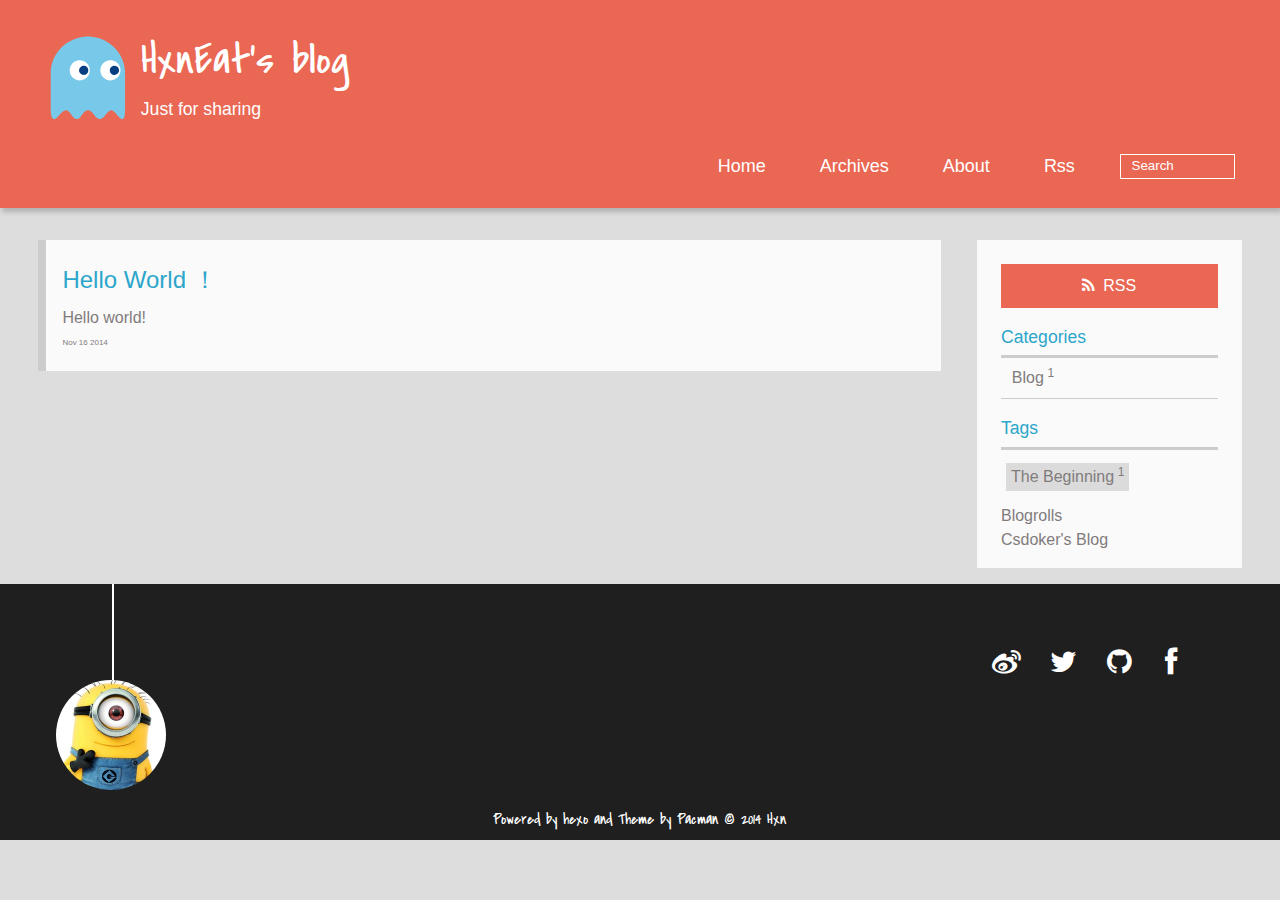
==== commit 0db600c2: "Site updated: 2014-11-20 12:28:41" ====
--- a/index.html
+++ b/index.html
@@ -18,8 +18,6 @@
     <meta name="twitter:title" content="HxnEat&#39;s blog" />
       
     
-    
-    <link rel="alternate" href="/atom.xml## RSS address." title="HxnEat&#39;s blog" type="application/atom+xml">
     
     
     <link rel="icon" href="/img/favicon.ico">
@@ -55,6 +53,8 @@
 					
 						<li><a href="/about">About</a></li>
 					
+						<li><a href="/atom.xml">Rss</a></li>
+					
 					<li>
 					
 					<form class="search" action="//google.com/search" method="get" accept-charset="utf-8">
@@ -94,6 +94,10 @@
 <div class="closeaside"><a class="closebutton" href="#" title="Hide Sidebar"></a></div>
 <aside class="clearfix">
 
+  <div class="rsspart">
+	<a href="undefined" target="_blank" title="rss">RSS</a>
+</div>
+
   
 <div class="categorieslist">
 	<p class="asidetitle">Categories</p>
@@ -116,12 +120,8 @@
 </div>
 
 
-  <div class="rsspart">
-	<a href="/atom.xml## RSS address." target="_blank" title="rss">RSS</a>
-</div>
-
   <div class="widget tag">
-<h3 class="title">友情链接</h3>
+<h3 class="title">Blogrolls</h3>
 <ul class="entry">
 <li><a href="http://csdoker.com/" title="Csdoker's Blog">Csdoker's Blog</a></li>
 </ul>
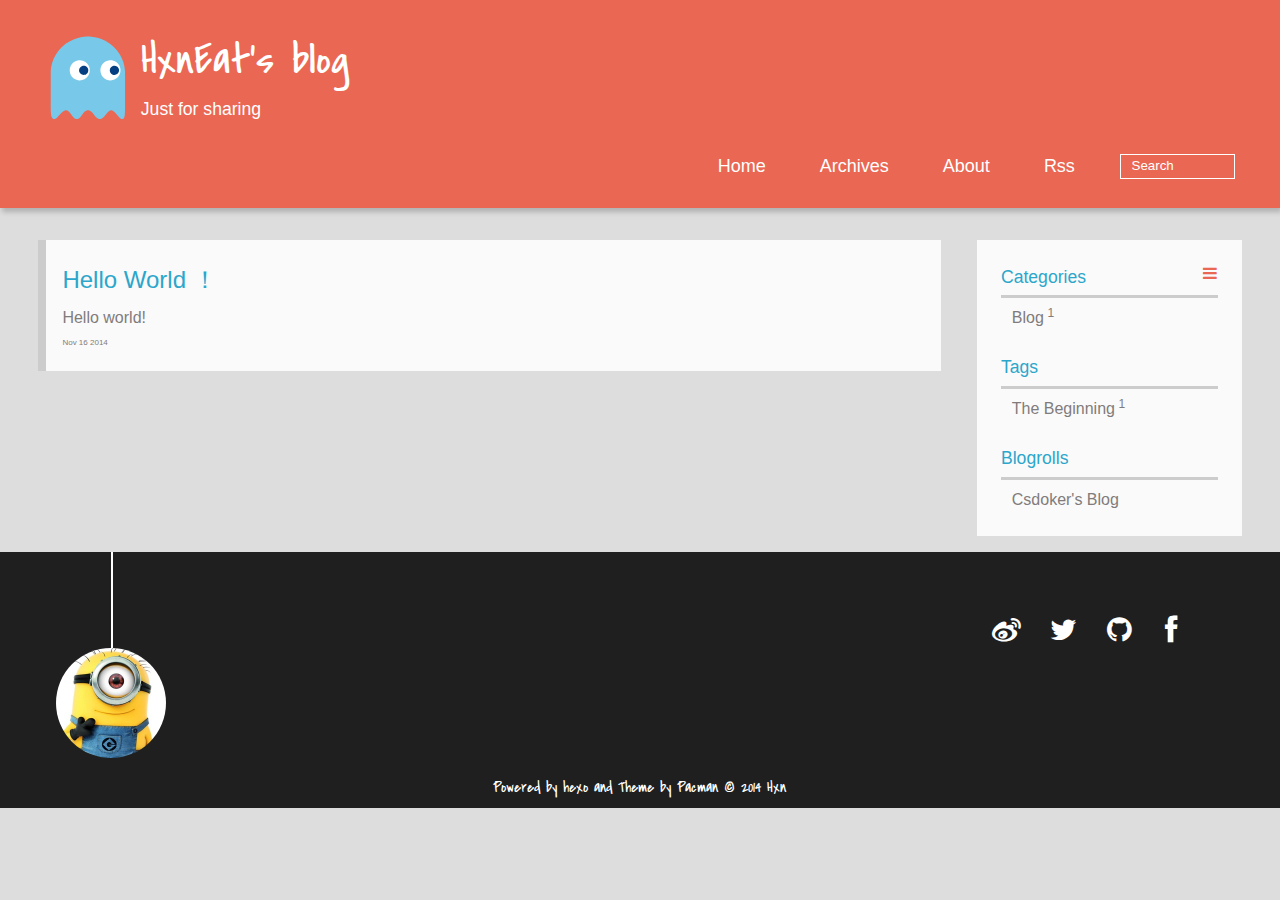
==== commit 3e69703c: "Site updated: 2014-11-20 15:30:26" ====
--- a/index.html
+++ b/index.html
@@ -14,7 +14,7 @@
     
     
     <meta name="twitter:card" content="summary" />
-    <meta name="twitter:site" content="https://twitter.com/XunanHuo" />
+    <meta name="twitter:site" content="XunanHuo" />
     <meta name="twitter:title" content="HxnEat&#39;s blog" />
       
     
@@ -94,10 +94,6 @@
 <div class="closeaside"><a class="closebutton" href="#" title="Hide Sidebar"></a></div>
 <aside class="clearfix">
 
-  <div class="rsspart">
-	<a href="undefined" target="_blank" title="rss">RSS</a>
-</div>
-
   
 <div class="categorieslist">
 	<p class="asidetitle">Categories</p>
@@ -120,9 +116,9 @@
 </div>
 
 
-  <div class="widget tag">
-<h3 class="title">Blogrolls</h3>
-<ul class="entry">
+  <div class="blogrollslist">
+<h3 class="asidetitle">Blogrolls</h3>
+<ul class="clearfix">
 <li><a href="http://csdoker.com/" title="Csdoker's Blog">Csdoker's Blog</a></li>
 </ul>
 </div>
@@ -140,16 +136,16 @@
 	
 	<div class="social-font clearfix">
 		
-		<a href="http://weibo.com/http://weibo.com/huoxunan" target="_blank" title="weibo"></a>
-		
-		
-		<a href="https://twitter.com/https://twitter.com/XunanHuo" target="_blank" title="twitter"></a>
-		
-		
-		<a href="https://github.com/https://github.com/qq460641044" target="_blank" title="github"></a>
-		
-		
-		<a href="https://www.facebook.com/https://favebook.com/XunanHuo" target="_blank" title="facebook"></a>
+		<a href="http://weibo.com/huoxunan" target="_blank" title="weibo"></a>
+		
+		
+		<a href="https://twitter.com/XunanHuo" target="_blank" title="twitter"></a>
+		
+		
+		<a href="https://github.com/qq460641044" target="_blank" title="github"></a>
+		
+		
+		<a href="https://www.facebook.com/XunanHuo" target="_blank" title="facebook"></a>
 		
 		
 	</div>
--- a/css/style.css
+++ b/css/style.css
@@ -1528,18 +1528,12 @@
     margin: 1em 0 0;
   }
 }
-.categorieslist li {
-  border-bottom: 1px solid #ccc;
-}
 .categorieslist li a {
   display: block;
   padding: 0.5em 5%;
 }
 .categorieslist li a:hover {
   color: #ea6753;
-}
-.tagslist {
-  margin: 1em 0 0;
 }
 @media only screen and (min-width: 768px) {
   .tagslist {
@@ -1555,21 +1549,33 @@
     margin: 1em 0 0;
   }
 }
-.tagslist ul {
-  padding: 0.5em 0;
-}
-.tagslist ul li {
-  float: left;
-}
-.tagslist ul li a {
+.tagslist li a {
   display: block;
-  margin: 0.3125em;
-  padding: 0.125em 0.3125em;
-  background: #dbdbdb;
-}
-.tagslist ul li a:hover {
+  padding: 0.5em 5%;
+}
+.tagslist li a:hover {
   color: #ea6753;
-  background: #e6e6e6;
+}
+@media only screen and (min-width: 768px) {
+  .blogrollslist {
+    width: 45%;
+    float: left;
+    margin: 0 5% 0 0;
+  }
+}
+@media only screen and (min-width: 1024px) {
+  .blogrollslist {
+    width: 100%;
+    float: none;
+    margin: 1em 0 0;
+  }
+}
+.blogrollslist li a {
+  display: block;
+  padding: 0.5em 5%;
+}
+.blogrollslist li a:hover {
+  color: #ea6753;
 }
 .rsspart {
   background: #ea6753;
@@ -1750,7 +1756,7 @@
 @media only screen and (min-width: 768px) {
   #footer .line span {
     position: absolute;
-    left: 3em;
+    left: 2.9em;
     margin: 0 0 1.5em;
   }
 }
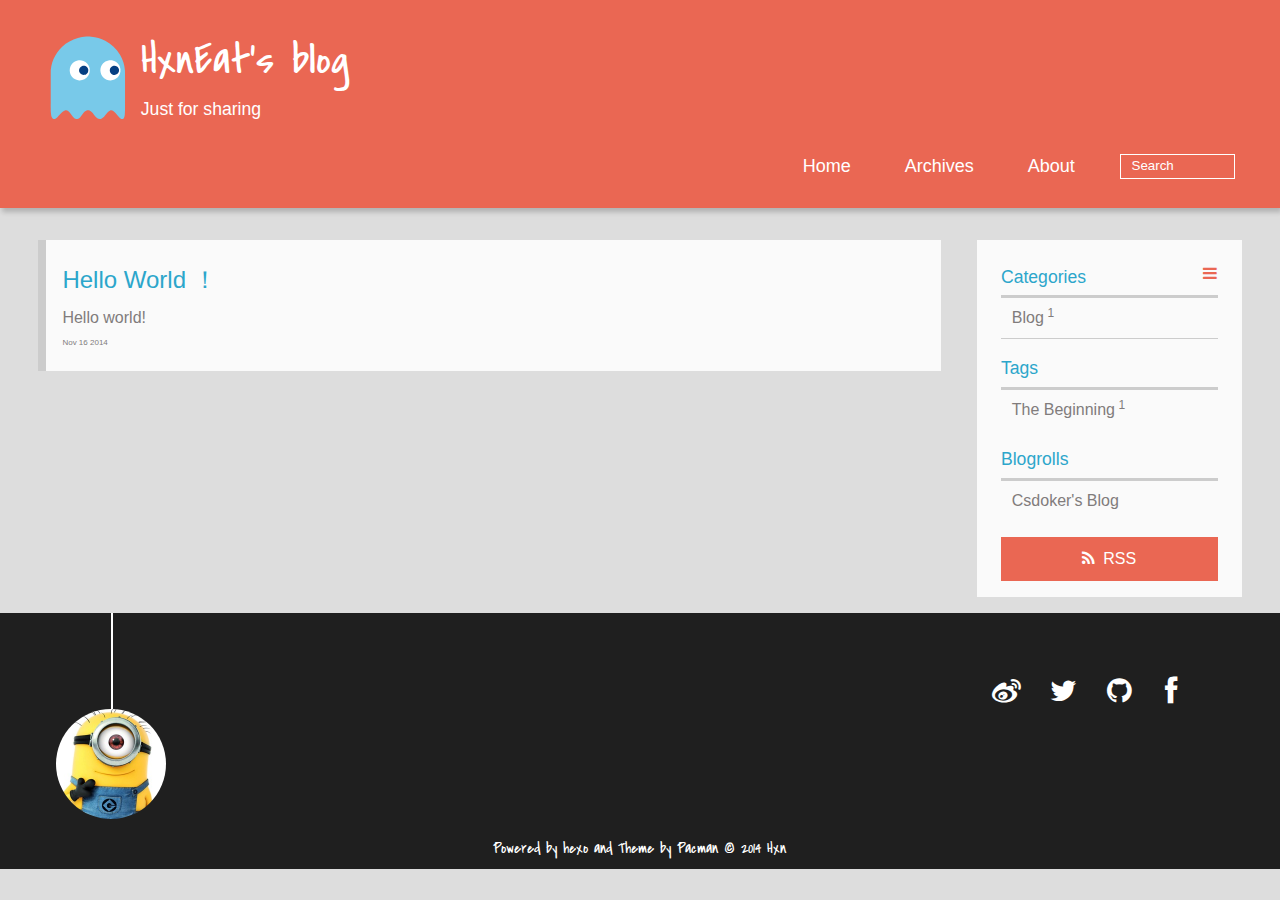
==== commit 4d6f3572: "Site updated: 2014-11-20 15:52:32" ====
--- a/index.html
+++ b/index.html
@@ -18,6 +18,8 @@
     <meta name="twitter:title" content="HxnEat&#39;s blog" />
       
     
+    
+    <link rel="alternate" href="/atom.xml## RSS address." title="HxnEat&#39;s blog" type="application/atom+xml">
     
     
     <link rel="icon" href="/img/favicon.ico">
@@ -53,8 +55,6 @@
 					
 						<li><a href="/about">About</a></li>
 					
-						<li><a href="/atom.xml">Rss</a></li>
-					
 					<li>
 					
 					<form class="search" action="//google.com/search" method="get" accept-charset="utf-8">
@@ -121,6 +121,10 @@
 <ul class="clearfix">
 <li><a href="http://csdoker.com/" title="Csdoker's Blog">Csdoker's Blog</a></li>
 </ul>
+</div>
+
+  <div class="rsspart">
+	<a href="/atom.xml## RSS address." target="_blank" title="rss">RSS</a>
 </div>
 
 </aside>
--- a/css/style.css
+++ b/css/style.css
@@ -1528,6 +1528,9 @@
     margin: 1em 0 0;
   }
 }
+.categorieslist li {
+  border-bottom: 1px solid #ccc;
+}
 .categorieslist li a {
   display: block;
   padding: 0.5em 5%;
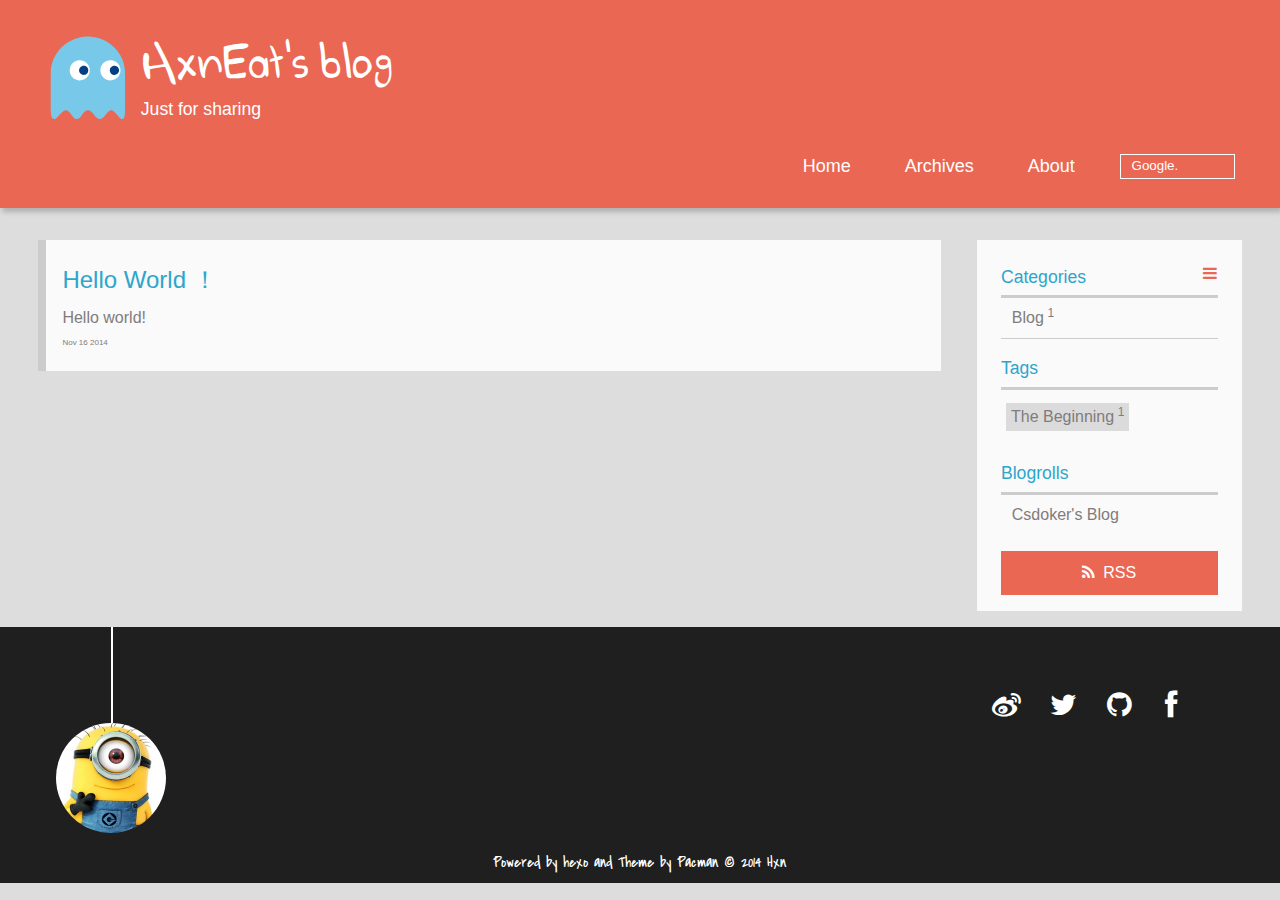
==== commit b4ecee05: "Site updated: 2014-11-21 00:08:48" ====
--- a/index.html
+++ b/index.html
@@ -59,7 +59,7 @@
 					
 					<form class="search" action="//google.com/search" method="get" accept-charset="utf-8">
 						<label>Search</label>
-						<input type="text" id="search" name="q" autocomplete="off" maxlength="20" placeholder="Search" />
+						<input type="text" id="search" name="q" autocomplete="off" maxlength="20" placeholder="Google." />
 						<input type="hidden" name="q" value="site:hxneat.com">
 					</form>
 					
--- a/css/style.css
+++ b/css/style.css
@@ -97,6 +97,14 @@
   src: url("../font/coveredbyyourgrace-webfont.eot");
   src: url("../font/coveredbyyourgrace-webfont.eot?#iefix") format('embedded-opentype'), url("../font/coveredbyyourgrace-webfont.svg#covered_by_your_graceregular") format('svg'), url("../font/coveredbyyourgrace-webfont.woff") format('woff'), url("../font/coveredbyyourgrace-webfont.ttf") format('truetype');
 }
+/* title Font*/
+@font-face {
+  font-family: "Go_Boom";
+  font-weight: normal;
+  font-style: normal;
+  src: url("../font/GoBoom.eot");
+  src: url("../font/GoBoom.eot?#iefix") format('embedded-opentype'), url("../font/GoBoom.svg#Go_Boom") format('svg'), url("../font/GoBoom.woff") format('woff'), url("../font/GoBoom.ttf") format('truetype');
+}
 /* icon Font */
 @font-face {
   font-family: "FontAwesome";
@@ -426,7 +434,7 @@
 }
 #textlogo h1.site-name {
   width: 86%;
-  font-family: "covered_by_your_graceregular";
+  font-family: "Go_Boom";
   font-size: 200%;
   line-height: 1.5;
   -webkit-font-smoothing: antialiased;
@@ -1538,6 +1546,9 @@
 .categorieslist li a:hover {
   color: #ea6753;
 }
+.tagslist {
+  margin: 1em 0 0;
+}
 @media only screen and (min-width: 768px) {
   .tagslist {
     width: 45%;
@@ -1552,12 +1563,21 @@
     margin: 1em 0 0;
   }
 }
-.tagslist li a {
+.tagslist ul {
+  padding: 0.5em 0;
+}
+.tagslist ul li {
+  float: left;
+}
+.tagslist ul li a {
   display: block;
-  padding: 0.5em 5%;
-}
-.tagslist li a:hover {
+  margin: 0.3125em;
+  padding: 0.125em 0.3125em;
+  background: #dbdbdb;
+}
+.tagslist ul li a:hover {
   color: #ea6753;
+  background: #e6e6e6;
 }
 @media only screen and (min-width: 768px) {
   .blogrollslist {
